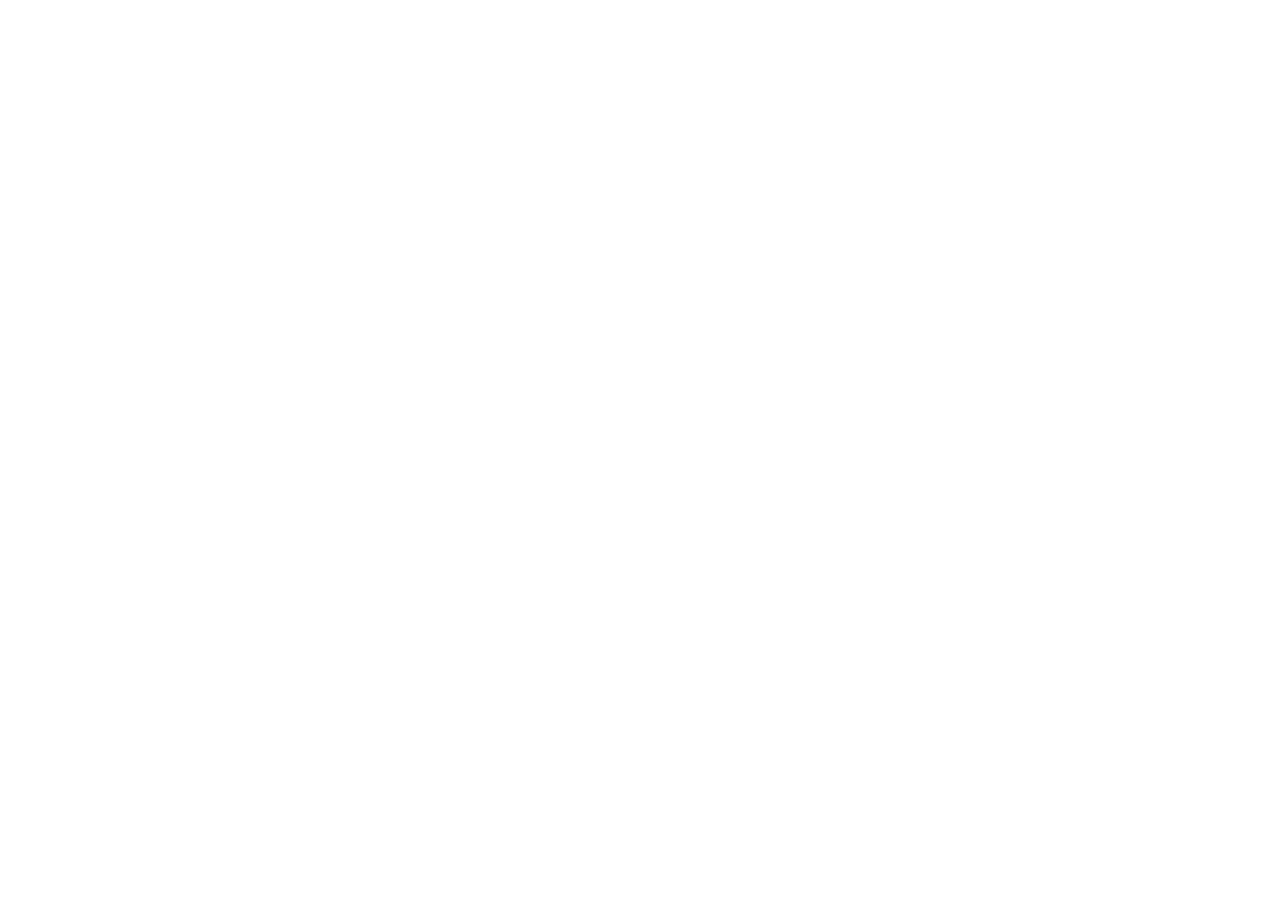
==== simple-js-app/index.html @ 3d8cc5c0 "Updated colors in CSS" ====
<!DOCTYPE html>
<html>
  <head>
    <meta charset="utf-8">
    <meta name="viewport" content="width=device-width, initial-scale=1">
    <title>Simple JS App</title>
  </head>
  <body>
  </body>
</html>
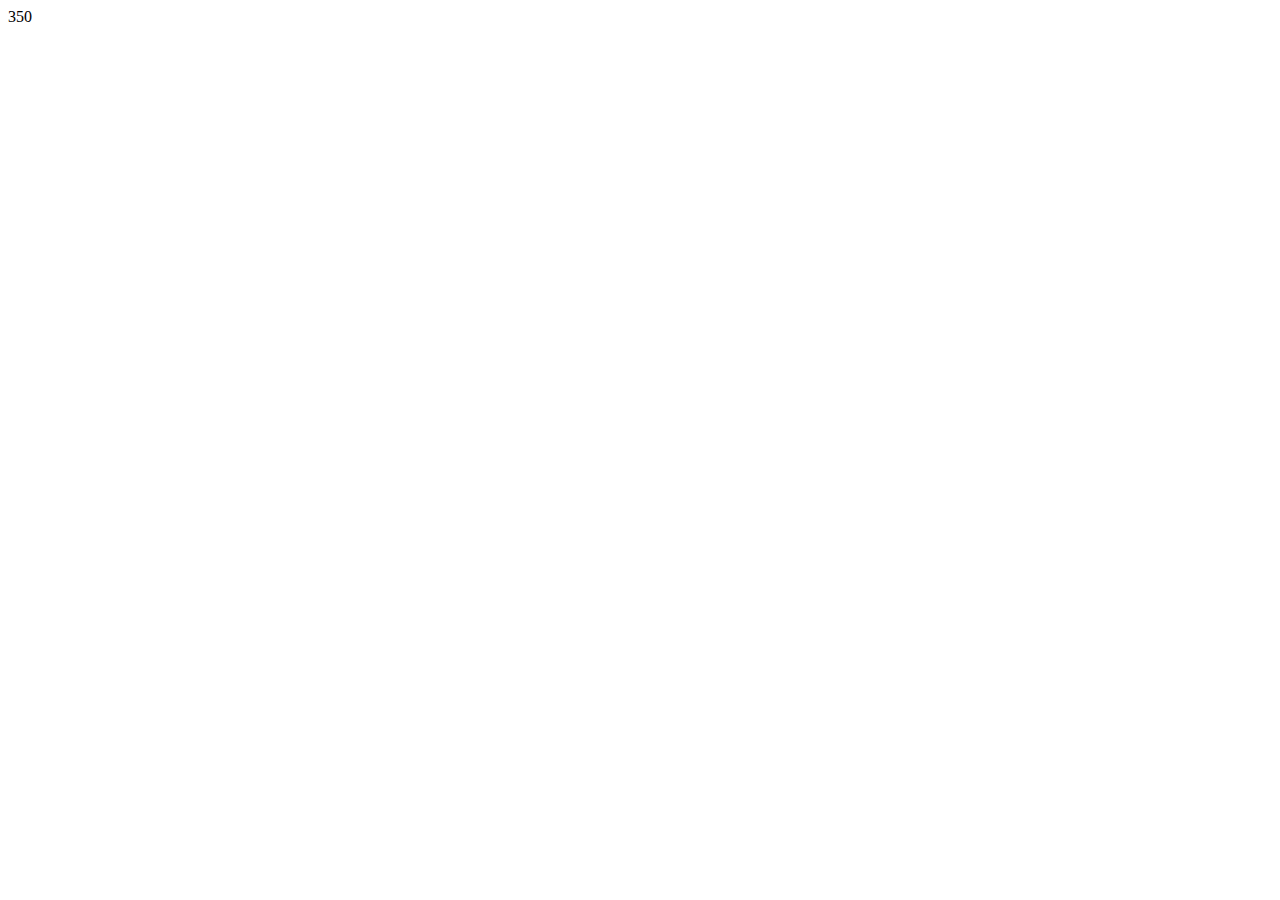
==== commit a5abbb92: "simple updates" ====
--- a/simple-js-app/index.html
+++ b/simple-js-app/index.html
@@ -6,5 +6,6 @@
     <title>Simple JS App</title>
   </head>
   <body>
+    <script src="js/script.js"></script>
   </body>
 </html>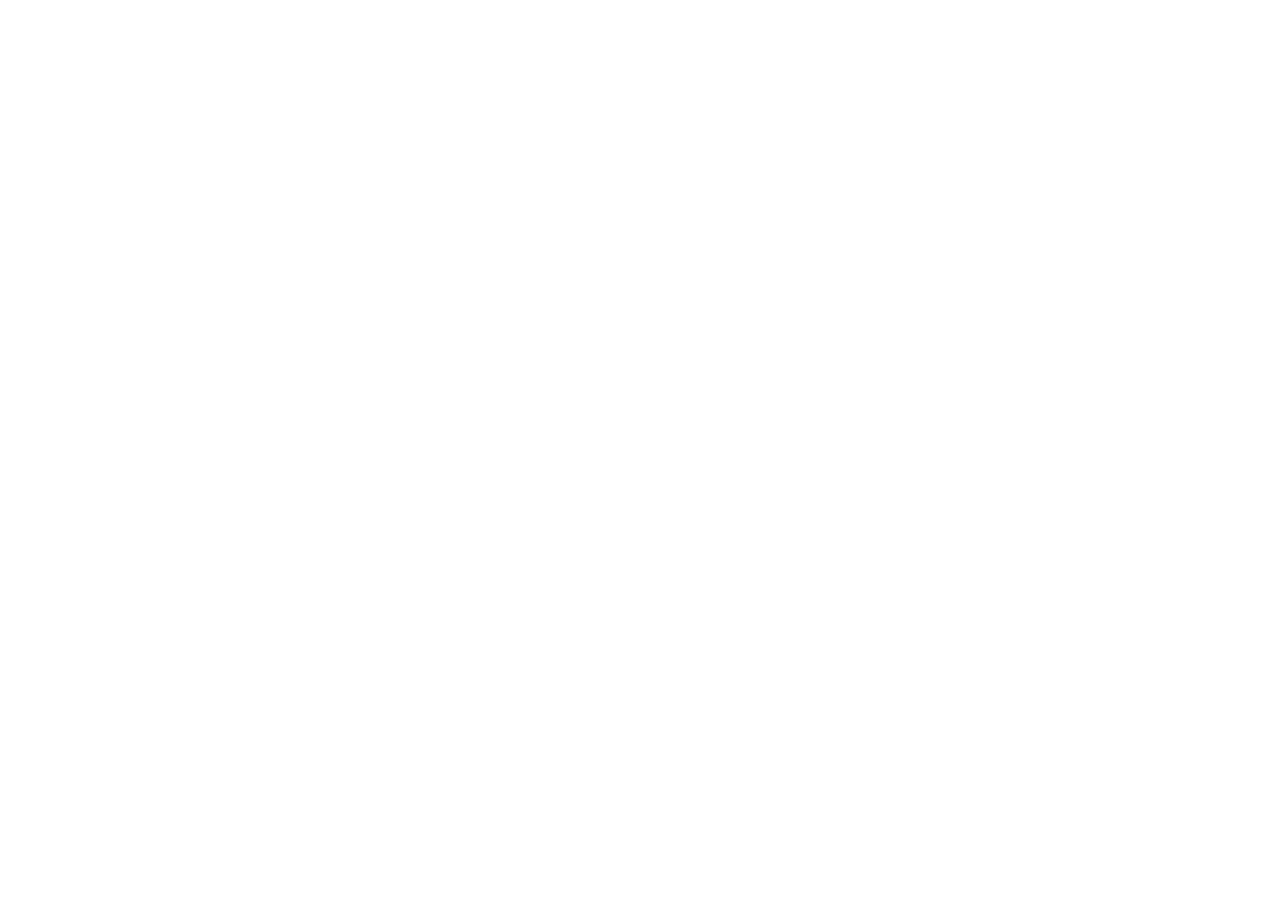
==== commit 00079e20: "adding files to GitHub desktop" ====
--- a/simple-js-app/index.html
+++ b/simple-js-app/index.html
@@ -1,11 +1,15 @@
 <!DOCTYPE html>
 <html>
-  <head>
-    <meta charset="utf-8">
-    <meta name="viewport" content="width=device-width, initial-scale=1">
-    <title>Simple JS App</title>
-  </head>
-  <body>
-    <script src="js/script.js"></script>
-  </body>
+
+<head>
+  <meta charset="utf-8">
+  <meta name="viewport" content="width=device-width">
+  <title>favouriteFood</title>
+  <link href="css/style.css" rel="stylesheet" type="text/css" />
+</head>
+
+<body>
+  <script src="js/script.js"></script>
+</body>
+
 </html>